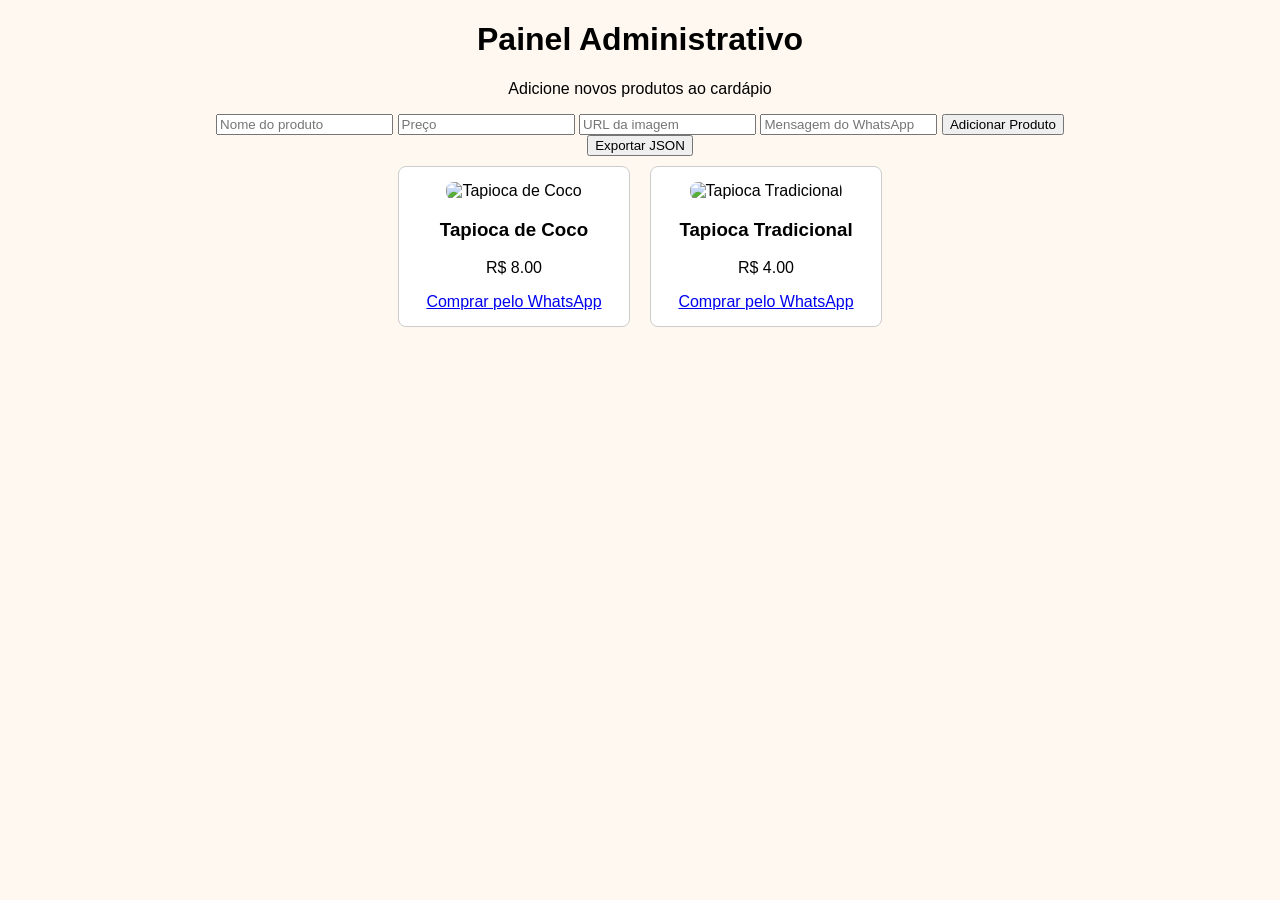
==== admin.html @ 22a3d1b6 "Update admin.html" ====
<!DOCTYPE html>
<html lang="pt-BR">
<head>
  <meta charset="UTF-8">
  <title>Admin - Tapioca da Mimi</title>
  <link rel="stylesheet" href="style.css">
</head>
<body>
<header>
  <h1>Painel Administrativo</h1>
  <p>Adicione novos produtos ao cardápio</p>
</header>

<form id="form-produto">
  <input type="text" id="nome" placeholder="Nome do produto" required>
  <input type="text" id="preco" placeholder="Preço" required>
  <input type="text" id="imagem" placeholder="URL da imagem" required>
  <input type="text" id="mensagem" placeholder="Mensagem do WhatsApp" required>
  <button type="submit">Adicionar Produto</button>
</form>

<!-- Botão para exportar JSON -->
<button id="exportar-json">Exportar JSON</button>

<!-- Área para visualizar os produtos cadastrados -->
<section id="produtos"></section>

<script src="script.js"></script>
</body>
</html>
---- style.css ----
body {
  font-family: Arial, sans-serif;
  text-align: center;
  background: #fff8f0;
}

.produto {
  border: 1px solid #ccc;
  margin: 10px;
  padding: 15px;
  display: inline-block;
  width: 200px;
  background: #fff;
  border-radius: 8px;
}

.produto img {
  border-radius: 8px;
}
footer {
  background: #f4e1d2;
  padding: 20px;
  text-align: center;
  margin-top: 40px;
  border-top: 2px solid #d4a373;
}

footer a {
  color: #d45a00;
  text-decoration: none;
  font-weight: bold;
}

footer a:hover {
  text-decoration: underline;
}

.footer-container p {
  margin: 5px 0;
  font-size: 14px;
}
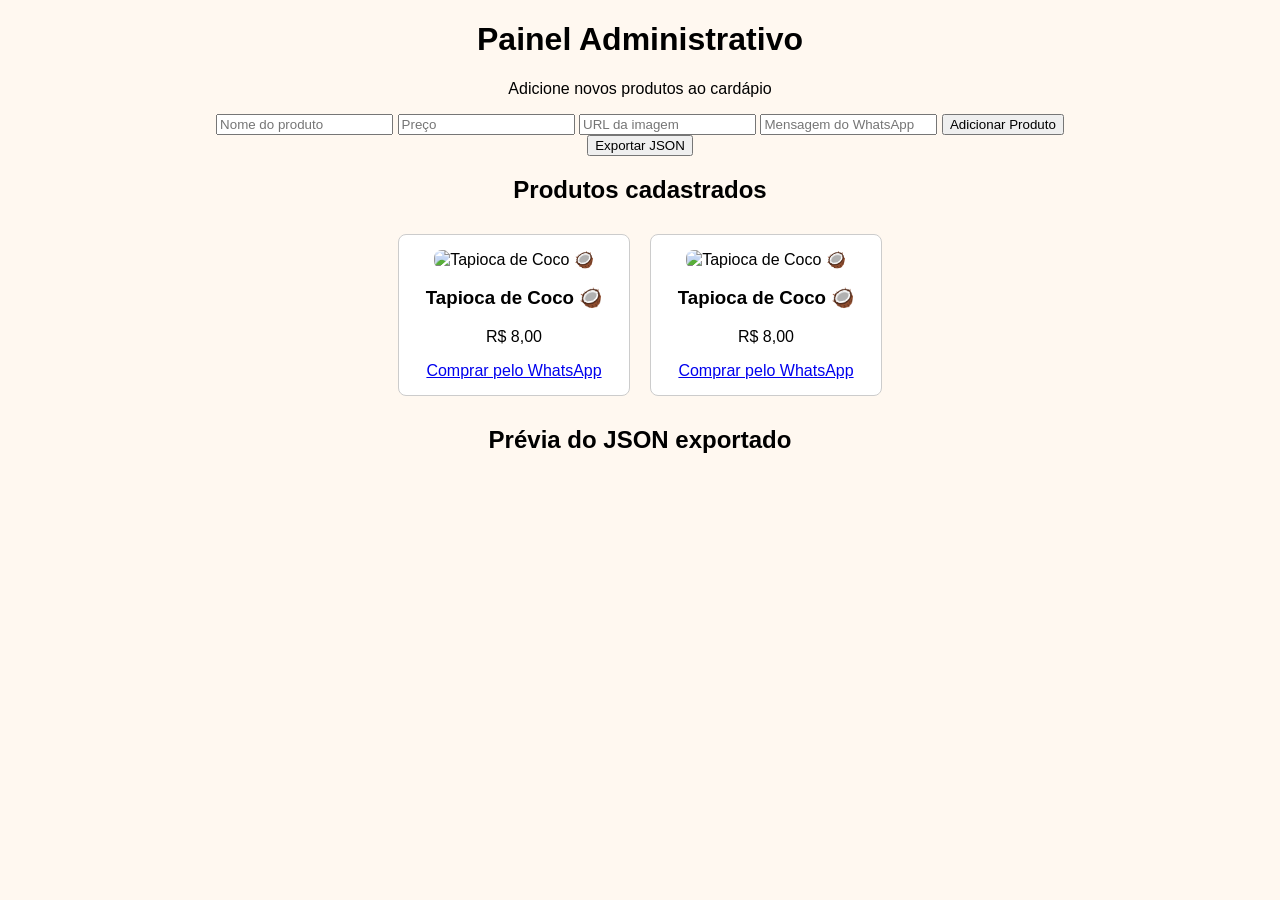
==== commit 436d154f: "Update admin.html" ====
--- a/admin.html
+++ b/admin.html
@@ -23,7 +23,12 @@
 <button id="exportar-json">Exportar JSON</button>
 
 <!-- Área para visualizar os produtos cadastrados -->
+<h2>Produtos cadastrados</h2>
 <section id="produtos"></section>
+
+<!-- Área separada para prévia do JSON -->
+<h2>Prévia do JSON exportado</h2>
+<section id="json-preview"></section>
 
 <script src="script.js"></script>
 </body>
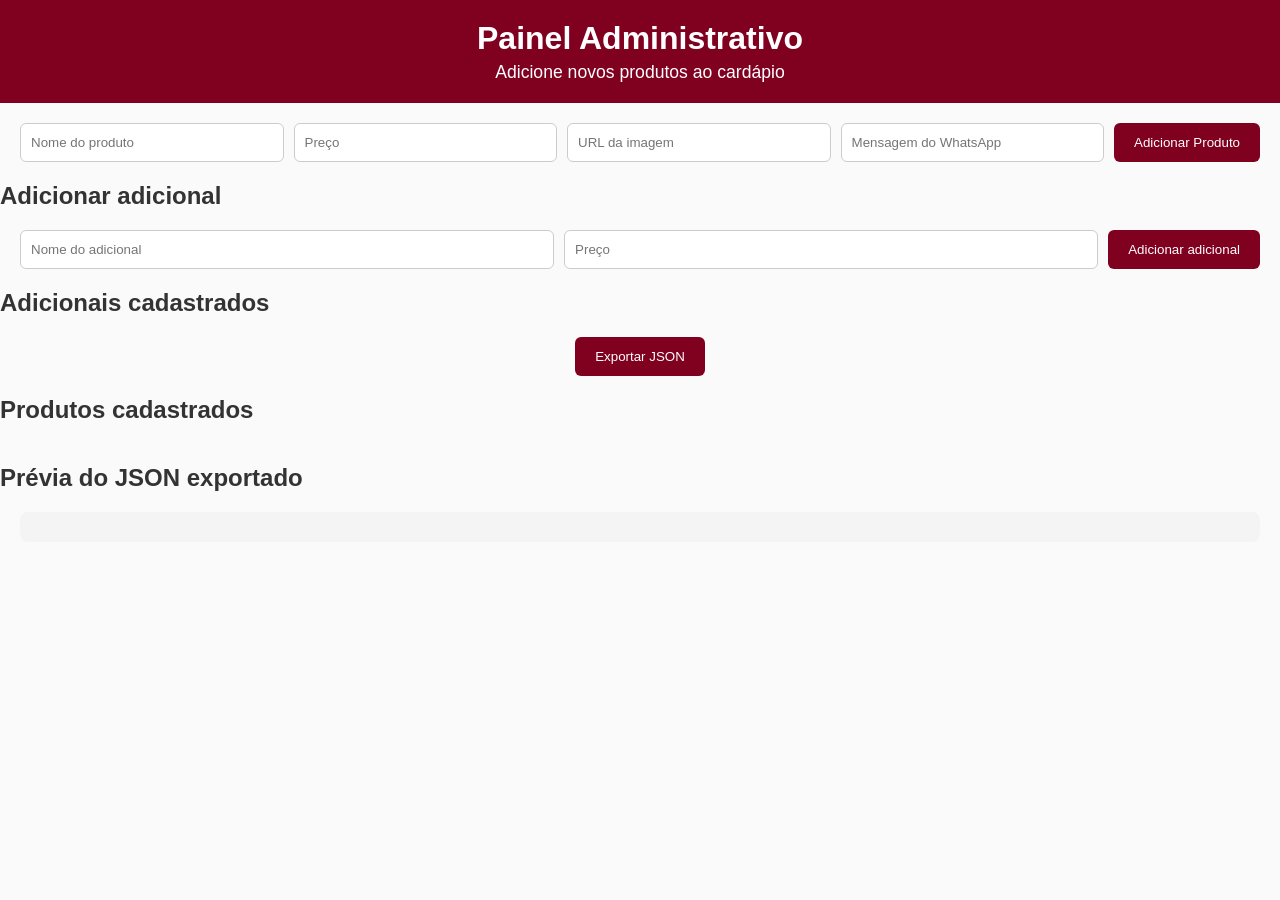
==== commit 3880a5a9: "Update admin.html" ====
--- a/admin.html
+++ b/admin.html
@@ -18,6 +18,17 @@
   <input type="text" id="mensagem" placeholder="Mensagem do WhatsApp" required>
   <button type="submit">Adicionar Produto</button>
 </form>
+  
+<h2>Adicionar adicional</h2>
+<form id="form-adicional">
+    <input type="text" id="nome-adicional" placeholder="Nome do adicional" required>
+    <input type="text" id="preco-adicional" placeholder="Preço" required>
+    <button type="submit">Adicionar adicional</button>
+</form>
+
+<!-- Área para visualizar os adicionais cadastrados -->
+<h2>Adicionais cadastrados</h2>
+<section id="adicionais"></section>
 
 <!-- Botão para exportar JSON -->
 <button id="exportar-json">Exportar JSON</button>
--- a/style.css
+++ b/style.css
@@ -1,41 +1,231 @@
+/* Estilo geral */
 body {
-  font-family: Arial, sans-serif;
+  font-family: 'Segoe UI', Arial, sans-serif;
+  margin: 0;
+  padding: 0;
+  background-color: #fafafa;
+  color: #333;
+}
+
+/* Cabeçalho */
+header {
+  background-color: #800020; /* vinho */
+  color: #fff;
   text-align: center;
-  background: #fff8f0;
+  padding: 20px;
+}
+
+header h1 {
+  margin: 0;
+  font-size: 2em;
+}
+
+header p {
+  margin: 5px 0 0;
+  font-size: 1.1em;
+}
+
+/* Formulário admin */
+form {
+  display: flex;
+  flex-wrap: wrap;
+  gap: 10px;
+  justify-content: center;
+  margin: 20px;
+}
+
+form input {
+  padding: 10px;
+  border: 1px solid #ccc;
+  border-radius: 6px;
+  flex: 1 1 200px;
+}
+
+form button {
+  background-color: #800020;
+  color: #fff;
+  border: none;
+  padding: 12px 20px;
+  border-radius: 6px;
+  cursor: pointer;
+  transition: background 0.3s;
+}
+
+form button:hover {
+  background-color: #a52a2a;
+}
+
+/* Botão exportar */
+#exportar-json {
+  display: block;
+  margin: 20px auto;
+  background-color: #800020;
+  color: #fff;
+  border: none;
+  padding: 12px 20px;
+  border-radius: 6px;
+  cursor: pointer;
+  transition: background 0.3s;
+}
+
+#exportar-json:hover {
+  background-color: #a52a2a;
+}
+#info {
+  background-color: #f4f4f4;
+  border-left: 5px solid #800020;
+  margin: 20px auto;
+  padding: 15px;
+  max-width: 600px;
+  border-radius: 8px;
+  font-size: 1.1em;
+}
+
+#info p {
+  margin: 8px 0;
+}
+/* Produtos */
+#produtos {
+  display: flex;
+  flex-wrap: wrap;
+  gap: 20px;
+  justify-content: center;
+  margin: 20px;
 }
 
 .produto {
-  border: 1px solid #ccc;
-  margin: 10px;
-  padding: 15px;
+  background: #fff;
+  border: 1px solid #ddd;
+  border-radius: 10px;
+  padding: 15px;
+  width: 220px;
+  text-align: center;
+  box-shadow: 0 4px 6px rgba(0,0,0,0.1);
+  transition: transform 0.2s;
+}
+.produto {
+  position: relative; /* necessário para posicionar o X */
+  background: #fff;
+  border: 1px solid #ddd;
+  border-radius: 10px;
+  padding: 15px;
+  width: 220px;
+  text-align: center;
+  box-shadow: 0 4px 6px rgba(0,0,0,0.1);
+  transition: transform 0.2s;
+}
+
+.produto .excluir {
+  position: absolute;
+  top: 8px;
+  right: 8px;
+  background: transparent;
+  border: none;
+  color: red;
+  font-size: 20px;
+  font-weight: bold;
+  cursor: pointer;
+  transition: transform 0.2s;
+}
+
+.produto .excluir:hover {
+  transform: scale(1.2);
+}
+
+.produto:hover {
+  transform: translateY(-5px);
+}
+
+.produto img {
+  max-width: 100%;
+  border-radius: 8px;
+}
+
+.produto h3 {
+  margin: 10px 0 5px;
+  color: #800020;
+}
+
+.produto p {
+  font-weight: bold;
+  margin: 5px 0;
+}
+
+.produto a {
   display: inline-block;
-  width: 200px;
-  background: #fff;
-  border-radius: 8px;
-}
-
-.produto img {
-  border-radius: 8px;
-}
-footer {
-  background: #f4e1d2;
-  padding: 20px;
-  text-align: center;
-  margin-top: 40px;
-  border-top: 2px solid #d4a373;
-}
-
-footer a {
-  color: #d45a00;
+  margin-top: 10px;
+  background-color: #800020;
+  color: #fff;
   text-decoration: none;
-  font-weight: bold;
-}
-
-footer a:hover {
-  text-decoration: underline;
-}
-
-.footer-container p {
-  margin: 5px 0;
-  font-size: 14px;
-}
+  padding: 8px 12px;
+  border-radius: 6px;
+  transition: background 0.3s;
+}
+
+.produto a:hover {
+  background-color: #a52a2a;
+}
+
+/* Botão excluir */
+.produto button.excluir {
+  margin-top: 10px;
+  background-color: #ccc;
+  color: #333;
+  border: none;
+  padding: 8px 12px;
+  border-radius: 6px;
+  cursor: pointer;
+  transition: background 0.3s;
+}
+
+.produto button.excluir:hover {
+  background-color: #999;
+}
+/* Lista de adicionais */
+.lista-adicionais {
+  list-style: none;
+  padding: 10px;
+  margin-top: 10px;
+  background-color: #f9f9f9;
+  border: 1px solid #ddd;
+  border-radius: 8px;
+  display: none; /* começa escondida */
+}
+
+.lista-adicionais li {
+  margin: 6px 0;
+  padding: 6px;
+  border-bottom: 1px solid #eee;
+  color: #800020; /* vinho */
+  font-weight: 500;
+}
+
+.lista-adicionais li:last-child {
+  border-bottom: none;
+}
+
+/* Botão de mostrar adicionais */
+.mostrar-adicionais {
+  margin-top: 10px;
+  background-color: #800020;
+  color: #fff;
+  border: none;
+  padding: 8px 12px;
+  border-radius: 6px;
+  cursor: pointer;
+  transition: background 0.3s;
+}
+
+.mostrar-adicionais:hover {
+  background-color: #a52a2a;
+}
+
+/* Prévia JSON */
+#json-preview {
+  margin: 20px;
+  padding: 15px;
+  background: #f4f4f4;
+  border-radius: 8px;
+  font-family: monospace;
+  white-space: pre-wrap;
+}
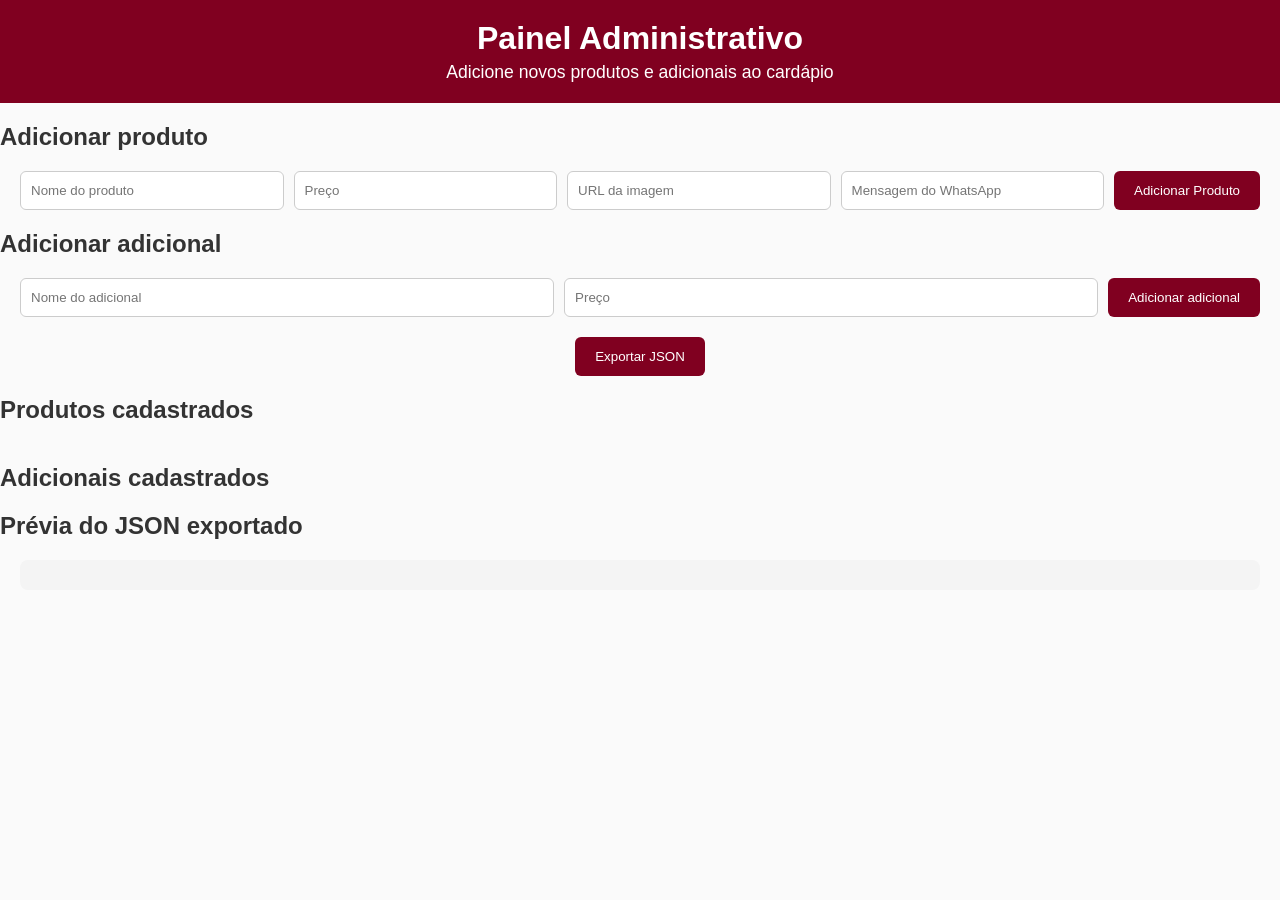
==== commit a59e0d46: "Update admin.html" ====
--- a/admin.html
+++ b/admin.html
@@ -1,34 +1,33 @@
 <!DOCTYPE html>
 <html lang="pt-BR">
 <head>
-  <meta charset="UTF-8">
-  <title>Admin - Tapioca da Mimi</title>
-  <link rel="stylesheet" href="style.css">
+    <meta charset="UTF-8">
+    <title>Admin - Tapioca da Mimi</title>
+    <link rel="stylesheet" href="style.css">
 </head>
 <body>
 <header>
-  <h1>Painel Administrativo</h1>
-  <p>Adicione novos produtos ao cardápio</p>
+    <h1>Painel Administrativo</h1>
+    <p>Adicione novos produtos e adicionais ao cardápio</p>
 </header>
 
+<!-- Formulário de Produtos -->
+<h2>Adicionar produto</h2>
 <form id="form-produto">
-  <input type="text" id="nome" placeholder="Nome do produto" required>
-  <input type="text" id="preco" placeholder="Preço" required>
-  <input type="text" id="imagem" placeholder="URL da imagem" required>
-  <input type="text" id="mensagem" placeholder="Mensagem do WhatsApp" required>
-  <button type="submit">Adicionar Produto</button>
+    <input type="text" id="nome" placeholder="Nome do produto" required>
+    <input type="text" id="preco" placeholder="Preço" required>
+    <input type="text" id="imagem" placeholder="URL da imagem" required>
+    <input type="text" id="mensagem" placeholder="Mensagem do WhatsApp" required>
+    <button type="submit">Adicionar Produto</button>
 </form>
-  
+
+<!-- Formulário de Adicionais -->
 <h2>Adicionar adicional</h2>
 <form id="form-adicional">
     <input type="text" id="nome-adicional" placeholder="Nome do adicional" required>
     <input type="text" id="preco-adicional" placeholder="Preço" required>
     <button type="submit">Adicionar adicional</button>
 </form>
-
-<!-- Área para visualizar os adicionais cadastrados -->
-<h2>Adicionais cadastrados</h2>
-<section id="adicionais"></section>
 
 <!-- Botão para exportar JSON -->
 <button id="exportar-json">Exportar JSON</button>
@@ -37,6 +36,10 @@
 <h2>Produtos cadastrados</h2>
 <section id="produtos"></section>
 
+<!-- Área para visualizar os adicionais cadastrados -->
+<h2>Adicionais cadastrados</h2>
+<section id="adicionais"></section>
+
 <!-- Área separada para prévia do JSON -->
 <h2>Prévia do JSON exportado</h2>
 <section id="json-preview"></section>
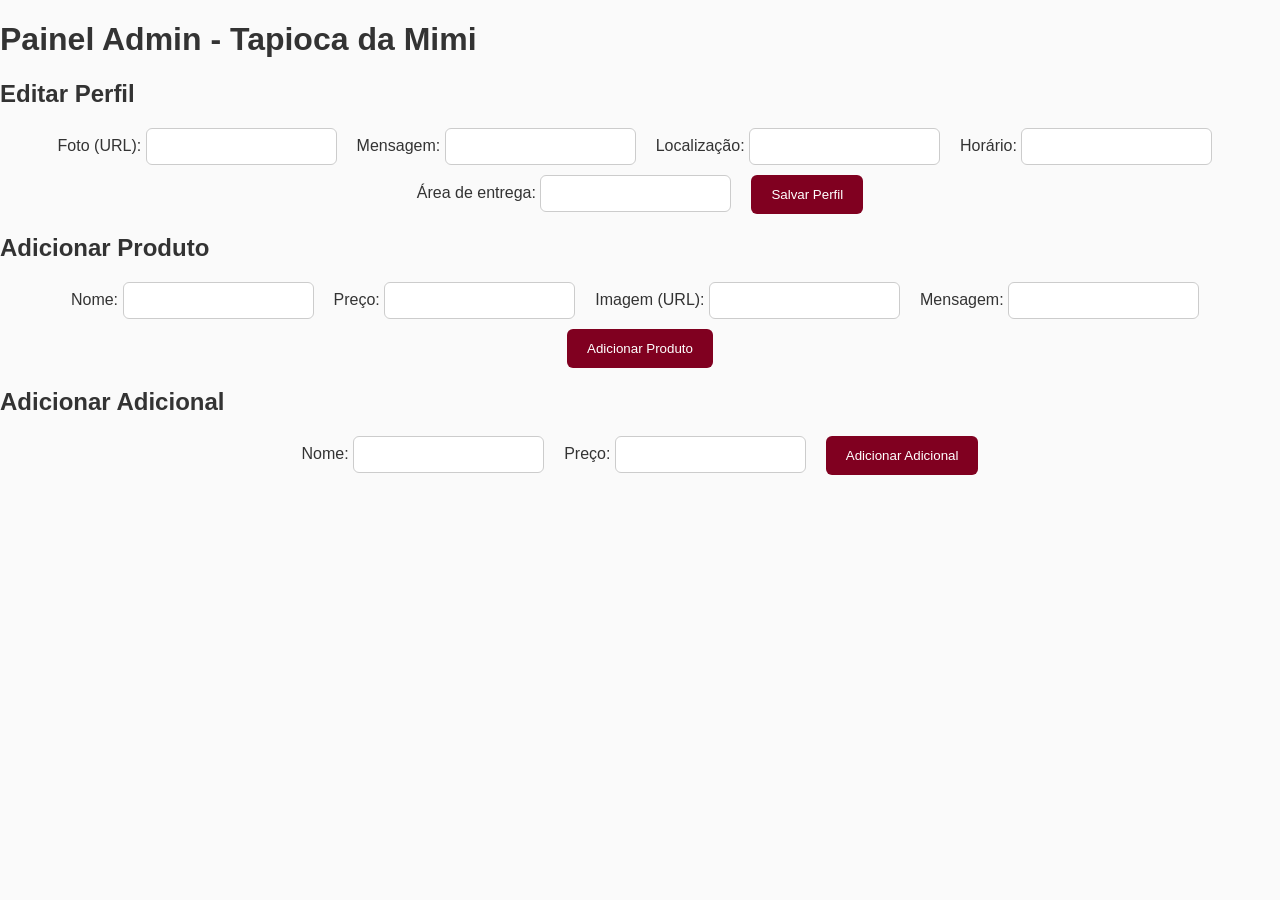
==== commit dc34867f: "Update admin.html" ====
--- a/admin.html
+++ b/admin.html
@@ -2,48 +2,41 @@
 <html lang="pt-BR">
 <head>
     <meta charset="UTF-8">
-    <title>Admin - Tapioca da Mimi</title>
+    <title>Painel Admin - Tapioca da Mimi</title>
     <link rel="stylesheet" href="style.css">
 </head>
 <body>
-<header>
-    <h1>Painel Administrativo</h1>
-    <p>Adicione novos produtos e adicionais ao cardápio</p>
-</header>
+    <h1>Painel Admin - Tapioca da Mimi</h1>
 
-<!-- Formulário de Produtos -->
-<h2>Adicionar produto</h2>
-<form id="form-produto">
-    <input type="text" id="nome" placeholder="Nome do produto" required>
-    <input type="text" id="preco" placeholder="Preço" required>
-    <input type="text" id="imagem" placeholder="URL da imagem" required>
-    <input type="text" id="mensagem" placeholder="Mensagem do WhatsApp" required>
-    <button type="submit">Adicionar Produto</button>
-</form>
+    <!-- Formulário de Perfil -->
+    <h2>Editar Perfil</h2>
+    <form id="form-perfil">
+        <label>Foto (URL): <input type="text" id="perfil-foto"></label><br>
+        <label>Mensagem: <input type="text" id="perfil-mensagem"></label><br>
+        <label>Localização: <input type="text" id="perfil-localizacao"></label><br>
+        <label>Horário: <input type="text" id="perfil-horario"></label><br>
+        <label>Área de entrega: <input type="text" id="perfil-area"></label><br>
+        <button type="submit">Salvar Perfil</button>
+    </form>
 
-<!-- Formulário de Adicionais -->
-<h2>Adicionar adicional</h2>
-<form id="form-adicional">
-    <input type="text" id="nome-adicional" placeholder="Nome do adicional" required>
-    <input type="text" id="preco-adicional" placeholder="Preço" required>
-    <button type="submit">Adicionar adicional</button>
-</form>
+    <!-- Formulário de Produtos -->
+    <h2>Adicionar Produto</h2>
+    <form id="form-produto">
+        <label>Nome: <input type="text" id="produto-nome"></label><br>
+        <label>Preço: <input type="text" id="produto-preco"></label><br>
+        <label>Imagem (URL): <input type="text" id="produto-imagem"></label><br>
+        <label>Mensagem: <input type="text" id="produto-mensagem"></label><br>
+        <button type="submit">Adicionar Produto</button>
+    </form>
 
-<!-- Botão para exportar JSON -->
-<button id="exportar-json">Exportar JSON</button>
+    <!-- Formulário de Adicionais -->
+    <h2>Adicionar Adicional</h2>
+    <form id="form-adicional">
+        <label>Nome: <input type="text" id="adicional-nome"></label><br>
+        <label>Preço: <input type="text" id="adicional-preco"></label><br>
+        <button type="submit">Adicionar Adicional</button>
+    </form>
 
-<!-- Área para visualizar os produtos cadastrados -->
-<h2>Produtos cadastrados</h2>
-<section id="produtos"></section>
-
-<!-- Área para visualizar os adicionais cadastrados -->
-<h2>Adicionais cadastrados</h2>
-<section id="adicionais"></section>
-
-<!-- Área separada para prévia do JSON -->
-<h2>Prévia do JSON exportado</h2>
-<section id="json-preview"></section>
-
-<script src="script.js"></script>
+    <script src="script-admin.js"></script>
 </body>
 </html>
--- a/style.css
+++ b/style.css
@@ -219,6 +219,31 @@
 .mostrar-adicionais:hover {
   background-color: #a52a2a;
 }
+#perfil {
+    display: flex;
+    align-items: center;
+    justify-content: center;
+    margin: 20px auto;
+    padding: 15px;
+    background-color: #fff3e0; /* fundo suave */
+    border-radius: 10px;
+    max-width: 600px;
+    box-shadow: 0 2px 6px rgba(0,0,0,0.2);
+}
+
+#perfil img {
+    width: 80px;
+    height: 80px;
+    border-radius: 50%; /* deixa a foto redonda */
+    margin-right: 15px;
+    border: 2px solid #a52a2a; /* borda combinando com o tema */
+}
+
+#perfil p {
+    font-size: 1.2em;
+    font-weight: bold;
+    color: #a52a2a;
+}
 
 /* Prévia JSON */
 #json-preview {
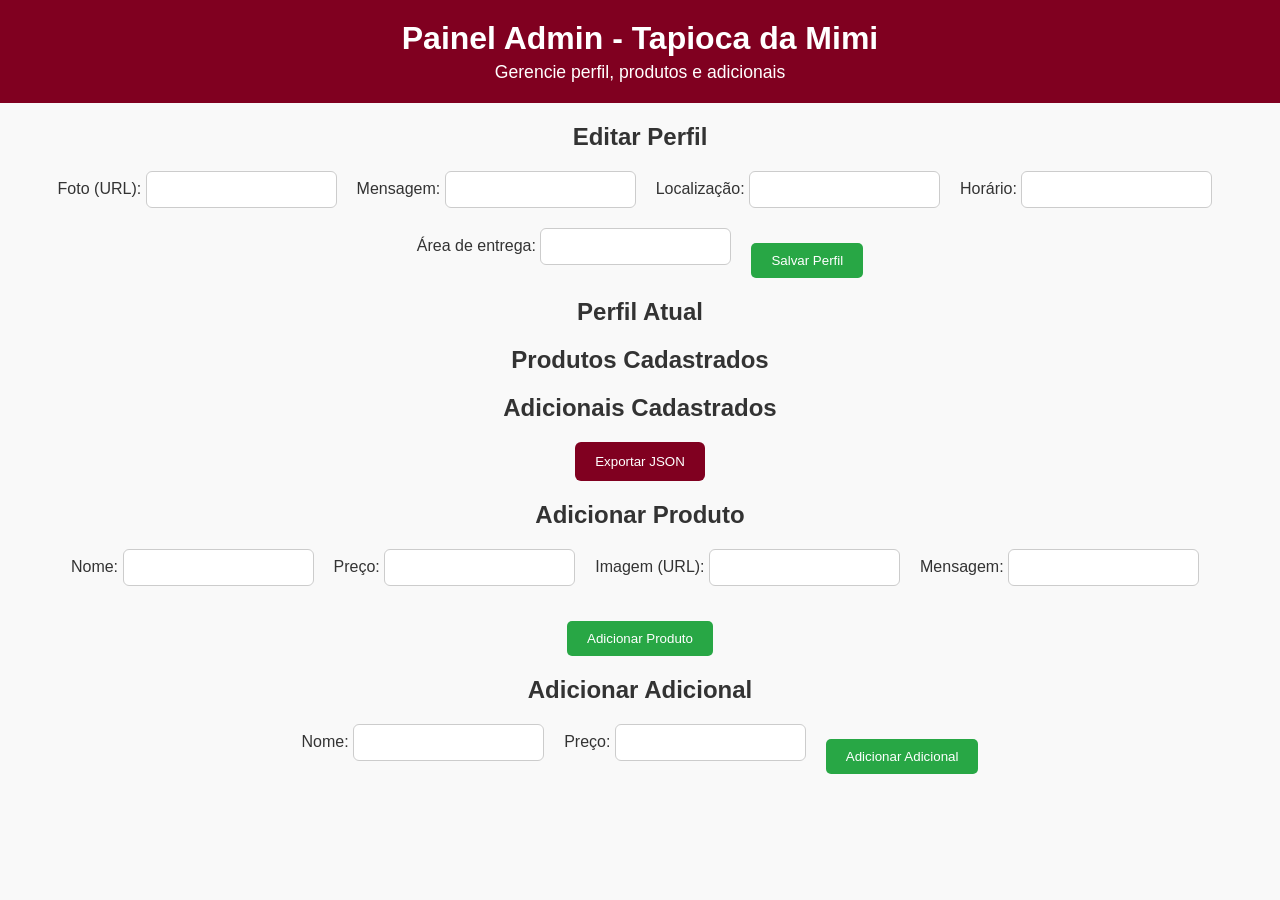
==== commit 68db85f3: "Update admin.html" ====
--- a/admin.html
+++ b/admin.html
@@ -6,7 +6,10 @@
     <link rel="stylesheet" href="style.css">
 </head>
 <body>
-    <h1>Painel Admin - Tapioca da Mimi</h1>
+    <header>
+        <h1>Painel Admin - Tapioca da Mimi</h1>
+        <p>Gerencie perfil, produtos e adicionais</p>
+    </header>
 
     <!-- Formulário de Perfil -->
     <h2>Editar Perfil</h2>
@@ -18,6 +21,21 @@
         <label>Área de entrega: <input type="text" id="perfil-area"></label><br>
         <button type="submit">Salvar Perfil</button>
     </form>
+
+    <!-- Prévia do Perfil -->
+    <h2>Perfil Atual</h2>
+    <div id="preview-perfil"></div>
+
+    <!-- Produtos -->
+    <h2>Produtos Cadastrados</h2>
+    <div id="lista-produtos"></div>
+
+    <!-- Adicionais -->
+    <h2>Adicionais Cadastrados</h2>
+    <div id="lista-adicionais"></div>
+
+    <!-- Exportar JSON -->
+    <button id="exportar-json">Exportar JSON</button>
 
     <!-- Formulário de Produtos -->
     <h2>Adicionar Produto</h2>
--- a/style.css
+++ b/style.css
@@ -244,6 +244,127 @@
     font-weight: bold;
     color: #a52a2a;
 }
+body {
+  font-family: Arial, sans-serif;
+  background: #f9f9f9;
+  text-align: center;
+}
+
+.produto {
+  display: inline-block;
+  margin: 15px;
+  padding: 10px;
+  background: #fff;
+  border-radius: 8px;
+  box-shadow: 0 2px 5px rgba(0,0,0,0.2);
+  cursor: pointer;
+  transition: transform 0.2s;
+}
+.produto:hover {
+  transform: scale(1.05);
+}
+
+.modal {
+  position: fixed;
+  top: 0; left: 0;
+  width: 100%; height: 100%;
+  background: rgba(0,0,0,0.7);
+  display: flex; justify-content: center; align-items: center;
+}
+.modal.hidden { display: none; }
+.modal-content {
+  background: #fff;
+  padding: 20px;
+  border-radius: 10px;
+  max-width: 500px;
+  text-align: left;
+}
+#fechar-modal {
+  float: right;
+  cursor: pointer;
+  font-size: 20px;
+}
+
+.hidden { display: none; }
+
+form {
+  margin-top: 20px;
+  text-align: left;
+}
+form label {
+  display: block;
+  margin-bottom: 10px;
+}
+form button {
+  margin-top: 15px;
+  padding: 10px 20px;
+  background: #28a745;
+  color: #fff;
+  border: none;
+  border-radius: 5px;
+  cursor: pointer;
+}
+form button:hover {
+  background: #218838;
+}
+/* Modal */
+.modal {
+  position: fixed;
+  top: 0; left: 0;
+  width: 100%; height: 100%;
+  background: rgba(0,0,0,0.7);
+  display: flex; justify-content: center; align-items: center;
+}
+.modal.hidden { display: none; }
+.modal-content {
+  background: #fff;
+  padding: 20px;
+  border-radius: 10px;
+  max-width: 500px;
+  text-align: left;
+}
+#fechar-modal {
+  float: right;
+  cursor: pointer;
+  font-size: 20px;
+}
+
+/* Formulário de Pedido */
+#form-pedido {
+  margin: 20px auto;
+  max-width: 500px;
+  background: #fff;
+  padding: 20px;
+  border-radius: 10px;
+  box-shadow: 0 2px 6px rgba(0,0,0,0.2);
+}
+#form-pedido.hidden { display: none; }
+#form-pedido h2 {
+  color: #800020;
+}
+#form-pedido label {
+  display: block;
+  margin-bottom: 10px;
+}
+#form-pedido input, #form-pedido select {
+  width: 100%;
+  padding: 8px;
+  border: 1px solid #ccc;
+  border-radius: 6px;
+}
+#form-pedido button {
+  margin-top: 15px;
+  padding: 10px 20px;
+  background: #800020;
+  color: #fff;
+  border: none;
+  border-radius: 6px;
+  cursor: pointer;
+  transition: background 0.3s;
+}
+#form-pedido button:hover {
+  background: #a52a2a;
+}
 
 /* Prévia JSON */
 #json-preview {
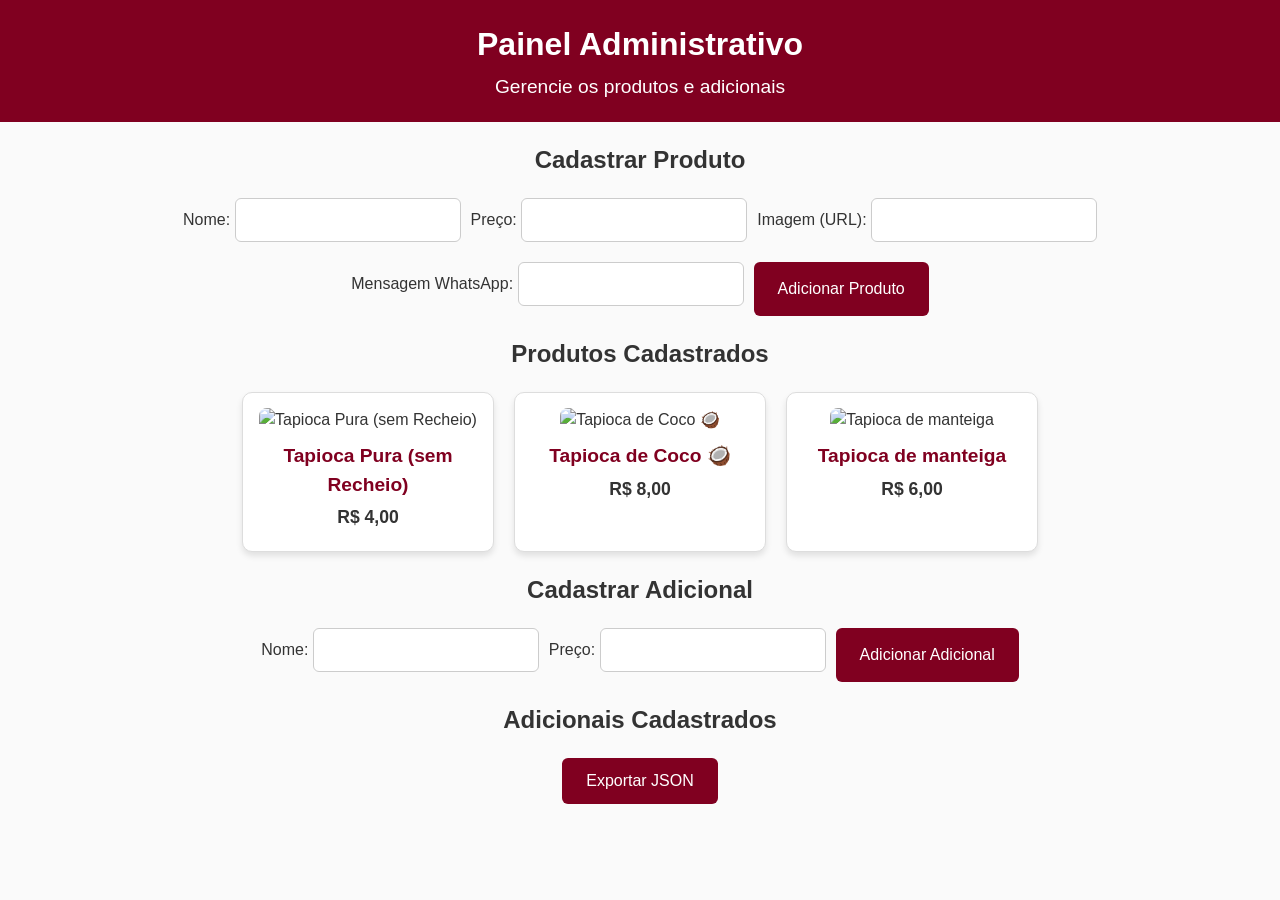
==== commit a7430f09: "Update admin.html" ====
--- a/admin.html
+++ b/admin.html
@@ -1,60 +1,65 @@
 <!DOCTYPE html>
 <html lang="pt-BR">
 <head>
-    <meta charset="UTF-8">
-    <title>Painel Admin - Tapioca da Mimi</title>
-    <link rel="stylesheet" href="style.css">
+  <meta charset="UTF-8">
+  <title>Painel Admin - Tapioca da Mimi</title>
+  <link rel="stylesheet" href="style.css">
 </head>
 <body>
-    <header>
-        <h1>Painel Admin - Tapioca da Mimi</h1>
-        <p>Gerencie perfil, produtos e adicionais</p>
-    </header>
+  <!-- Cabeçalho -->
+  <header>
+    <h1>Painel Administrativo</h1>
+    <p>Gerencie os produtos e adicionais</p>
+  </header>
 
-    <!-- Formulário de Perfil -->
-    <h2>Editar Perfil</h2>
-    <form id="form-perfil">
-        <label>Foto (URL): <input type="text" id="perfil-foto"></label><br>
-        <label>Mensagem: <input type="text" id="perfil-mensagem"></label><br>
-        <label>Localização: <input type="text" id="perfil-localizacao"></label><br>
-        <label>Horário: <input type="text" id="perfil-horario"></label><br>
-        <label>Área de entrega: <input type="text" id="perfil-area"></label><br>
-        <button type="submit">Salvar Perfil</button>
+  <!-- Cadastro de Produtos -->
+  <section>
+    <h2>Cadastrar Produto</h2>
+    <form id="form-produto">
+      <label>Nome: <input type="text" id="nome" required></label>
+      <label>Preço: <input type="text" id="preco" required></label>
+      <label>Imagem (URL): <input type="text" id="imagem" required></label>
+      <label>Mensagem WhatsApp: <input type="text" id="mensagem" required></label>
+      <button type="submit">Adicionar Produto</button>
     </form>
+  </section>
 
-    <!-- Prévia do Perfil -->
-    <h2>Perfil Atual</h2>
-    <div id="preview-perfil"></div>
+  <!-- Lista de Produtos -->
+  <section>
+    <h2>Produtos Cadastrados</h2>
+    <div id="produtos"></div>
+  </section>
 
-    <!-- Produtos -->
-    <h2>Produtos Cadastrados</h2>
-    <div id="lista-produtos"></div>
+  <!-- Cadastro de Adicionais -->
+  <section>
+    <h2>Cadastrar Adicional</h2>
+    <form id="form-adicional">
+      <label>Nome: <input type="text" id="nome-adicional" required></label>
+      <label>Preço: <input type="text" id="preco-adicional" required></label>
+      <button type="submit">Adicionar Adicional</button>
+    </form>
+  </section>
 
-    <!-- Adicionais -->
+  <!-- Lista de Adicionais -->
+  <section>
     <h2>Adicionais Cadastrados</h2>
-    <div id="lista-adicionais"></div>
+    <div id="adicionais"></div>
+  </section>
 
-    <!-- Exportar JSON -->
+  <!-- Exportar JSON -->
+  <section>
     <button id="exportar-json">Exportar JSON</button>
+    <pre id="json-preview"></pre>
+  </section>
 
-    <!-- Formulário de Produtos -->
-    <h2>Adicionar Produto</h2>
-    <form id="form-produto">
-        <label>Nome: <input type="text" id="produto-nome"></label><br>
-        <label>Preço: <input type="text" id="produto-preco"></label><br>
-        <label>Imagem (URL): <input type="text" id="produto-imagem"></label><br>
-        <label>Mensagem: <input type="text" id="produto-mensagem"></label><br>
-        <button type="submit">Adicionar Produto</button>
-    </form>
+  <!-- Modal de Pedido (para testes de visualização) -->
+  <div class="modal">
+    <div class="modal-content">
+      <!-- O script.js injeta conteúdo aqui -->
+    </div>
+  </div>
 
-    <!-- Formulário de Adicionais -->
-    <h2>Adicionar Adicional</h2>
-    <form id="form-adicional">
-        <label>Nome: <input type="text" id="adicional-nome"></label><br>
-        <label>Preço: <input type="text" id="adicional-preco"></label><br>
-        <button type="submit">Adicionar Adicional</button>
-    </form>
-
-    <script src="script-admin.js"></script>
+  <!-- Scripts -->
+  <script src="script.js"></script>
 </body>
 </html>
--- a/style.css
+++ b/style.css
@@ -1,56 +1,65 @@
-/* Estilo geral */
+/* =========================
+   ESTILO GERAL
+========================= */
 body {
   font-family: 'Segoe UI', Arial, sans-serif;
   margin: 0;
   padding: 0;
   background-color: #fafafa;
   color: #333;
+  font-size: 16px;
+  line-height: 1.5;
+  text-align: center;
 }
 
 /* Cabeçalho */
 header {
-  background-color: #800020; /* vinho */
+  background-color: #800020;
   color: #fff;
   text-align: center;
   padding: 20px;
 }
-
 header h1 {
   margin: 0;
   font-size: 2em;
 }
-
 header p {
   margin: 5px 0 0;
-  font-size: 1.1em;
-}
-
-/* Formulário admin */
+  font-size: 1.2em;
+}
+
+/* =========================
+   FORMULÁRIOS (Admin)
+========================= */
 form {
   display: flex;
   flex-wrap: wrap;
   gap: 10px;
   justify-content: center;
   margin: 20px;
-}
-
-form input {
-  padding: 10px;
+  text-align: left;
+}
+form label {
+  display: block;
+  margin-bottom: 10px;
+}
+form input, form select {
+  padding: 12px;
   border: 1px solid #ccc;
   border-radius: 6px;
   flex: 1 1 200px;
-}
-
+  font-size: 16px;
+}
 form button {
   background-color: #800020;
   color: #fff;
   border: none;
-  padding: 12px 20px;
-  border-radius: 6px;
-  cursor: pointer;
-  transition: background 0.3s;
-}
-
+  padding: 14px 24px;
+  border-radius: 6px;
+  cursor: pointer;
+  transition: background 0.3s;
+  font-size: 16px;
+}
 form button:hover {
   background-color: #a52a2a;
 }
@@ -62,38 +71,54 @@
   background-color: #800020;
   color: #fff;
   border: none;
-  padding: 12px 20px;
-  border-radius: 6px;
-  cursor: pointer;
-  transition: background 0.3s;
-}
-
+  padding: 14px 24px;
+  border-radius: 6px;
+  cursor: pointer;
+  transition: background 0.3s;
+  font-size: 16px;
+}
 #exportar-json:hover {
   background-color: #a52a2a;
 }
-#info {
-  background-color: #f4f4f4;
-  border-left: 5px solid #800020;
+
+/* =========================
+   PERFIL (Clientes/Admin)
+========================= */
+#perfil, #preview-perfil {
+  display: flex;
+  align-items: center;
+  justify-content: center;
   margin: 20px auto;
   padding: 15px;
+  background-color: #fff3e0;
+  border-radius: 10px;
   max-width: 600px;
-  border-radius: 8px;
-  font-size: 1.1em;
-}
-
-#info p {
-  margin: 8px 0;
-}
-/* Produtos */
-#produtos {
+  box-shadow: 0 2px 6px rgba(0,0,0,0.2);
+}
+#perfil img, #preview-perfil img {
+  width: 80px;
+  height: 80px;
+  border-radius: 50%;
+  margin-right: 15px;
+  border: 2px solid #a52a2a;
+}
+#perfil p, #preview-perfil p {
+  font-size: 1.2em;
+  color: #a52a2a;
+}
+
+/* =========================
+   PRODUTOS
+========================= */
+#produtos, #lista-produtos {
   display: flex;
   flex-wrap: wrap;
   gap: 20px;
   justify-content: center;
   margin: 20px;
 }
-
 .produto {
+  position: relative;
   background: #fff;
   border: 1px solid #ddd;
   border-radius: 10px;
@@ -102,234 +127,135 @@
   text-align: center;
   box-shadow: 0 4px 6px rgba(0,0,0,0.1);
   transition: transform 0.2s;
-}
-.produto {
-  position: relative; /* necessário para posicionar o X */
-  background: #fff;
-  border: 1px solid #ddd;
-  border-radius: 10px;
-  padding: 15px;
-  width: 220px;
-  text-align: center;
-  box-shadow: 0 4px 6px rgba(0,0,0,0.1);
-  transition: transform 0.2s;
-}
-
-.produto .excluir {
-  position: absolute;
-  top: 8px;
-  right: 8px;
-  background: transparent;
-  border: none;
-  color: red;
-  font-size: 20px;
-  font-weight: bold;
-  cursor: pointer;
-  transition: transform 0.2s;
-}
-
-.produto .excluir:hover {
-  transform: scale(1.2);
-}
-
+  cursor: pointer;
+}
 .produto:hover {
   transform: translateY(-5px);
 }
-
 .produto img {
   max-width: 100%;
   border-radius: 8px;
 }
-
 .produto h3 {
   margin: 10px 0 5px;
   color: #800020;
-}
-
+  font-size: 1.2em;
+}
 .produto p {
   font-weight: bold;
   margin: 5px 0;
-}
-
-.produto a {
-  display: inline-block;
+  font-size: 1.1em;
+}
+.produto button {
   margin-top: 10px;
   background-color: #800020;
   color: #fff;
-  text-decoration: none;
-  padding: 8px 12px;
-  border-radius: 6px;
-  transition: background 0.3s;
-}
-
-.produto a:hover {
+  border: none;
+  padding: 10px 16px;
+  border-radius: 6px;
+  cursor: pointer;
+  transition: background 0.3s;
+  font-size: 15px;
+}
+.produto button:hover {
   background-color: #a52a2a;
 }
 
-/* Botão excluir */
-.produto button.excluir {
-  margin-top: 10px;
-  background-color: #ccc;
-  color: #333;
-  border: none;
-  padding: 8px 12px;
-  border-radius: 6px;
-  cursor: pointer;
-  transition: background 0.3s;
-}
-
-.produto button.excluir:hover {
-  background-color: #999;
-}
-/* Lista de adicionais */
-.lista-adicionais {
-  list-style: none;
-  padding: 10px;
-  margin-top: 10px;
-  background-color: #f9f9f9;
-  border: 1px solid #ddd;
-  border-radius: 8px;
-  display: none; /* começa escondida */
-}
-
-.lista-adicionais li {
+/* =========================
+   ADICIONAIS
+========================= */
+#lista-adicionais {
+  margin: 20px;
+  text-align: left;
+}
+#lista-adicionais p {
   margin: 6px 0;
   padding: 6px;
   border-bottom: 1px solid #eee;
-  color: #800020; /* vinho */
+  color: #800020;
   font-weight: 500;
-}
-
-.lista-adicionais li:last-child {
+  font-size: 1.1em;
+}
+#lista-adicionais p:last-child {
   border-bottom: none;
 }
-
-/* Botão de mostrar adicionais */
-.mostrar-adicionais {
-  margin-top: 10px;
-  background-color: #800020;
-  color: #fff;
-  border: none;
-  padding: 8px 12px;
-  border-radius: 6px;
-  cursor: pointer;
-  transition: background 0.3s;
-}
-
-.mostrar-adicionais:hover {
-  background-color: #a52a2a;
-}
-#perfil {
-    display: flex;
-    align-items: center;
-    justify-content: center;
-    margin: 20px auto;
-    padding: 15px;
-    background-color: #fff3e0; /* fundo suave */
-    border-radius: 10px;
-    max-width: 600px;
-    box-shadow: 0 2px 6px rgba(0,0,0,0.2);
-}
-
-#perfil img {
-    width: 80px;
-    height: 80px;
-    border-radius: 50%; /* deixa a foto redonda */
-    margin-right: 15px;
-    border: 2px solid #a52a2a; /* borda combinando com o tema */
-}
-
-#perfil p {
-    font-size: 1.2em;
-    font-weight: bold;
-    color: #a52a2a;
-}
-body {
-  font-family: Arial, sans-serif;
-  background: #f9f9f9;
-  text-align: center;
-}
-
-.produto {
-  display: inline-block;
-  margin: 15px;
-  padding: 10px;
-  background: #fff;
-  border-radius: 8px;
-  box-shadow: 0 2px 5px rgba(0,0,0,0.2);
-  cursor: pointer;
-  transition: transform 0.2s;
-}
-.produto:hover {
-  transform: scale(1.05);
-}
-
+#lista-adicionais button {
+  margin-left: 10px;
+  background-color: #ccc;
+  color: #333;
+  border: none;
+  padding: 6px 12px;
+  border-radius: 6px;
+  cursor: pointer;
+  transition: background 0.3s;
+}
+#lista-adicionais button:hover {
+  background-color: #999;
+}
+
+/* =========================
+   MODAL
+========================= */
 .modal {
   position: fixed;
   top: 0; left: 0;
   width: 100%; height: 100%;
   background: rgba(0,0,0,0.7);
   display: flex; justify-content: center; align-items: center;
-}
-.modal.hidden { display: none; }
+  opacity: 0;
+  visibility: hidden;
+  transition: opacity 0.3s ease, visibility 0.3s ease;
+}
+.modal.show {
+  opacity: 1;
+  visibility: visible;
+}
 .modal-content {
   background: #fff;
   padding: 20px;
   border-radius: 10px;
   max-width: 500px;
   text-align: left;
+  font-size: 16px;
+  max-height: 90vh;
+  overflow-y: auto;
+  transform: scale(0.9);
+  transition: transform 0.3s ease;
+}
+.modal.show .modal-content {
+  transform: scale(1); /* zoom-in suave */
 }
 #fechar-modal {
-  float: right;
-  cursor: pointer;
-  font-size: 20px;
-}
-
-.hidden { display: none; }
-
-form {
-  margin-top: 20px;
-  text-align: left;
-}
-form label {
+  position: absolute;
+  top: 10px;
+  right: 15px;
+  font-size: 24px;
+  font-weight: bold;
+  color: #800020;
+  cursor: pointer;
+}
+#fechar-modal:hover {
+  color: #a52a2a;
+}
+
+/* Corrige imagens grandes dentro do modal */
+#detalhes-produto img {
+  max-width: 100%;
+  max-height: 250px;
+  height: auto;
+  border-radius: 10px;
   display: block;
-  margin-bottom: 10px;
-}
-form button {
-  margin-top: 15px;
-  padding: 10px 20px;
-  background: #28a745;
-  color: #fff;
-  border: none;
-  border-radius: 5px;
-  cursor: pointer;
-}
-form button:hover {
-  background: #218838;
-}
-/* Modal */
-.modal {
-  position: fixed;
-  top: 0; left: 0;
-  width: 100%; height: 100%;
-  background: rgba(0,0,0,0.7);
-  display: flex; justify-content: center; align-items: center;
-}
-.modal.hidden { display: none; }
-.modal-content {
-  background: #fff;
-  padding: 20px;
-  border-radius: 10px;
-  max-width: 500px;
-  text-align: left;
-}
-#fechar-modal {
-  float: right;
-  cursor: pointer;
-  font-size: 20px;
-}
-
-/* Formulário de Pedido */
+  margin: 0 auto 10px;
+  object-fit: cover;
+  transition: transform 0.3s ease;
+}
+#detalhes-produto img:hover {
+  transform: scale(1.05);
+}
+
+/* =========================
+   FORMULÁRIO DE PEDIDO
+========================= */
 #form-pedido {
   margin: 20px auto;
   max-width: 500px;
@@ -337,41 +263,52 @@
   padding: 20px;
   border-radius: 10px;
   box-shadow: 0 2px 6px rgba(0,0,0,0.2);
+  font-size: 16px;
 }
 #form-pedido.hidden { display: none; }
 #form-pedido h2 {
   color: #800020;
 }
-#form-pedido label {
-  display: block;
-  margin-bottom: 10px;
-}
 #form-pedido input, #form-pedido select {
   width: 100%;
-  padding: 8px;
+  padding: 10px;
   border: 1px solid #ccc;
   border-radius: 6px;
+  font-size: 16px;
 }
 #form-pedido button {
   margin-top: 15px;
-  padding: 10px 20px;
+  padding: 12px 20px;
   background: #800020;
   color: #fff;
   border: none;
   border-radius: 6px;
   cursor: pointer;
   transition: background 0.3s;
+  font-size: 16px;
 }
 #form-pedido button:hover {
   background: #a52a2a;
 }
 
-/* Prévia JSON */
-#json-preview {
-  margin: 20px;
-  padding: 15px;
-  background: #f4f4f4;
-  border-radius: 8px;
-  font-family: monospace;
-  white-space: pre-wrap;
-}
+/* =========================
+   RESPONSIVIDADE MOBILE
+========================= */
+@media (max-width: 768px) {
+  header h1 {
+    font-size: 1.6em;
+  }
+  header p {
+    font-size: 1.1em;
+  }
+
+  form {
+    flex-direction: column;
+    align-items: stretch;
+  }
+  form input, form select, form button {
+    flex: 1 1 100%;
+    font-size: 16px;
+  }
+
+  #produtos
